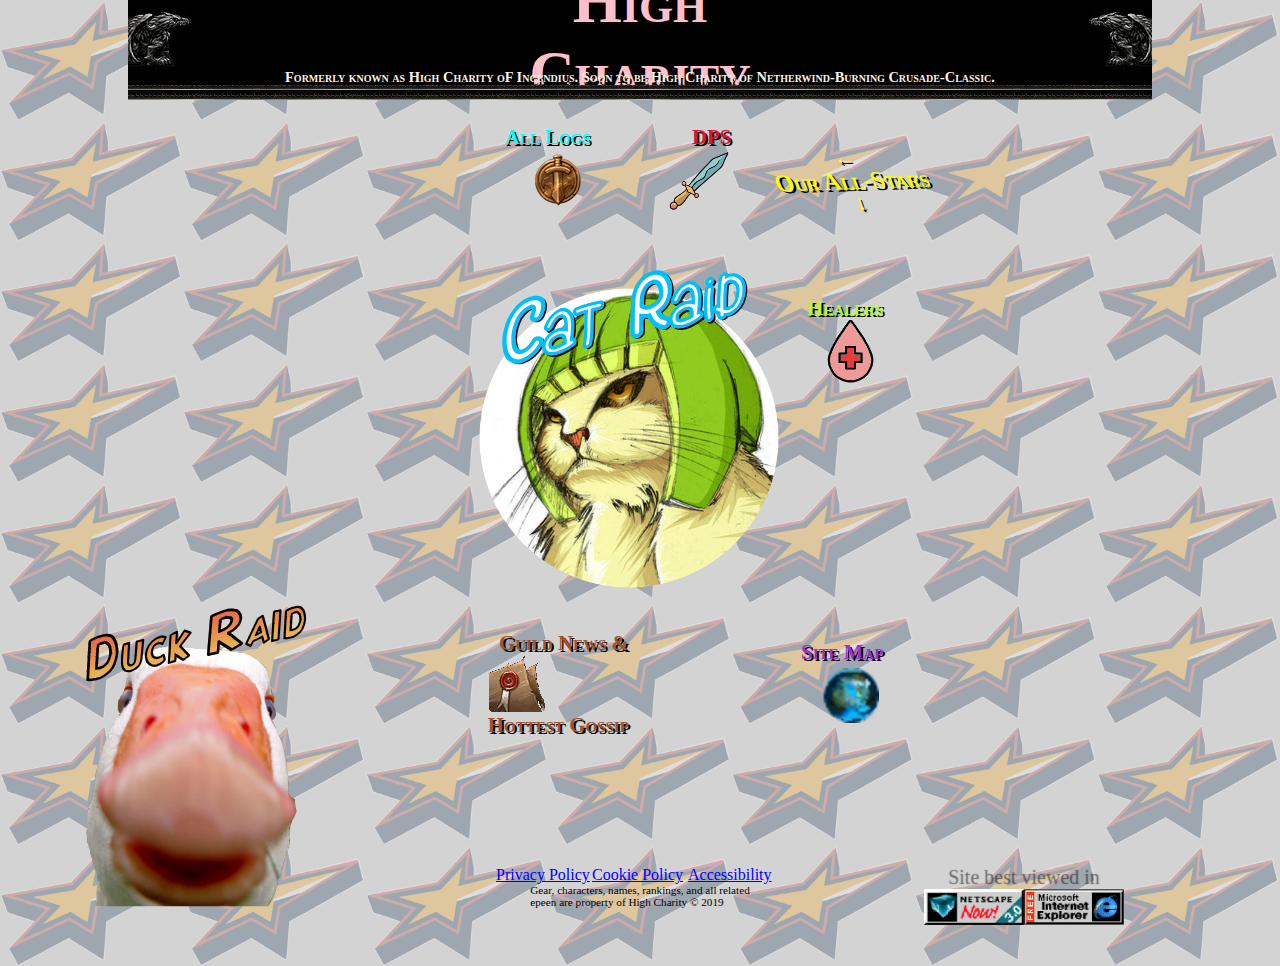
==== index.html @ bf003e0c "Test index.html for default page" ====
<html>

<head>
    <meta http-equiv="Content-Type" content="text/html; charset=UTF-8">
    <title>High Charity</title>
    <link rel="stylesheet" type="text/css" href="./css/en-vogue.css">
    <link rel="icon" href="easterbunny.jpg" sizes="16x16" type="image/png">
</head>

<body bgcolor="#D3D3D3">
    <div id='duckbomb-area'>
        <div id='duck-animation'>
            <div>
                <div>
                    <div>
                        <label></label>
                    </div>
                    <span></span>
                </div>
            </div>
            <div>
                <div>
                    <div>
                        <label></label>
                    </div>
                    <span></span>
                </div>
            </div>
            <div>
                <div>
                    <div>
                        <label></label>
                    </div>
                    <span></span>
                </div>
            </div>
            <div>
                <div>
                    <div>
                        <label></label>
                    </div>
                    <span></span>
                </div>
            </div>
            <div>
                <div>
                    <div>
                        <label></label>
                    </div>
                    <span></span>
                </div>
            </div>
        </div>
        <a id="duckbomb" href="https://classic.warcraftlogs.com/guild/reports-list/541423/" target="_blank" style="">
            <span class="modern-text" style="float:left;">Duck Raid</span>
        </a>
    </div>
    <div class='main'>
        <div id="guild-intro">
            <div id="goldrow" style="
            display: flex;
            grid-column: 1 / 4;
            BACKGROUND-POSITION: center;
            background-image: url(./great-imagery/gold-bg.GIF);
        "></div>
            <div style="
            justify-content: flex-start;
            "><img src="./great-imagery/gryph-left.png" style=""></div>
            <div id="guild-title">High Charity</div>
            <div style="
            justify-content: flex-end;
        "><img src="./great-imagery/gryph-right.png" style="
    "></div>
            <div id="guild-desc">Formerly known as High Charity oF Incendius. Soon to be High Charity of Netherwind-Burning Crusade-Classic.</div>
            <div style=" display: flex; grid-column: 1 / 4; background-position: : bottom; background-image: url(./great-imagery/gold-border.png);  background-repeat-x: repeat;
"></div>
        </div>
        <!--
        <div id="guild-intro">
            <div>Welcome to &lt;High Charity&gt; of Netherwind-Classic</div>
            <div style="font-size:1.1em;font-weight: normal;">Formerly known as &lt;High Charity&gt; of Incendius-Classic. Soon to be known as &lt;High Charity&gt; of Netherwind-Classic-Burning Crusade</div>
        </div>-->
        <div class="wrapper">
            <div class="grid-item" id="logs">
                <div class="homepage-center-link">
                    <a href="https://classic.warcraftlogs.com/guild/reports-list/477367/" target="_blank">
                        <img src="./great-imagery/bronze.png">
                        <span class="modern-text" style="color:aqua;">All Logs</span>
                    </a>
                </div>
            </div>
            <div class="grid-item" id="dps">
                <div class="homepage-center-link">
                    <a href="https://classic.warcraftlogs.com/guild/rankings/477367/latest/#recent=true" target="_blank">
                        <img src="./great-imagery/dps.png">
                        <span class="modern-text" style="color:crimson;">DPS</span>
                    </a>
                </div>
            </div>
            <div class="grid-item" id="all-stars">
                <span class="modern-text" style="color:yellow;transform: skew(201deg,358deg); font-size:1.5em;">
                    <div class="modern-text">&larr;</div>Our All-Stars<div class="modern-text">&darr;</div>
                </span>
            </div>
            <div class="grid-item" id="healers">
                <div class="homepage-center-link">
                    <a href="https://classic.warcraftlogs.com/guild/rankings/477367/latest/#recent=true&playermetric=hps" target="_blank">
                        <img src="./great-imagery/heals2.png">
                        <span class="modern-text" style="color:greenyellow;">Healers</span>
                    </a>
                </div>
            </div>
            <div class="grid-item" id="logo"><img src="./great-imagery/cat_soldier.png" style="width: -webkit-fill-available;max-width: 500px;min-width:300px;">
                <span class="modern-text">Cat Raid</span></div>
            <div class="grid-item" id="guild-news">
                <div class="homepage-center-link">
                    <a href="./news.html">
                        <img src="./great-imagery/news.png">
                        <span class="modern-text" style="color: sienna;left: 100%;">Guild News &</span>
                        <br />
                        <span class="modern-text" style="color: sienna;left: 100%;">Hottest Gossip</span>
                    </a>
                </div>
            </div>
            <div class="grid-item" id="site-map">
                <div class="homepage-center-link">
                    <a href="./sitemap.html">
                        <img src="./great-imagery/map.png">
                        <span class="modern-text" style="color:darkorchid;">Site Map</span>
                    </a>
                </div>
            </div>
        </div>
        <br>
        <br>
        <br>
        <br>
        <br>
        <div id="footer">
            <div class="footer-left"></div>
            <div class="footer-mid" id="useful-links">
                <div class="footer-link">
                    <span>Privacy Policy</span>
                    <audio controls>
                        <source src="./come-on.mp3" type="audio/mp3"></audio>
                </div>
                <div class="footer-link" style="position:relative;">
                    <span>Cookie Policy</span>
                    <audio controls>
                        <source src="./come-on.mp3" type="audio/mp3"></audio>
                </div>
                <div class="footer-link" style="position:relative;">
                    <span>Accessibility</span>
                    <audio controls>
                        <source src="./come-on.mp3" type="audio/mp3"></audio>
                </div>
                <br />
                <span style="font-size:.7em;">Gear, characters, names, rankings, and all related<br>epeen are property of High Charity © 2019</span>
            </div>
            <div class="footer-right" id="browser-container">
                <span class="hazy-text">Site best viewed in</span>
                <img src="./great-imagery/netscape-now.png">
                <img src="./great-imagery/ie.png">
            </div>
        </div>
    </div>
</body>

</html>
---- css/en-vogue.css ----
body{
	margin-top: 15vh;
	margin:auto;
	max-width: 90vw;
}

.footer-link {
  flex-basis: 25%;
    position: relative;
}
.footer-link span{
    text-decoration: underline;
    color: blue;
}
.footer-link audio{
    width: 150px;
    position: absolute;
    opacity: 0; 
    /* z-index: -1; */
    left: 0;
    height: 15px;
}

#goldrow{
  display: flex;
  grid-column: 1 / 4;
  background-position: center;
  background-image: url(../great-imagery/gold-bg.GIF);
}

#guild-intro{
  width: 80vw;
  background: black;
  margin: 0 5vw 0 5vw;
}
#guild-intro div {
    background-image: url(../great-imagery/topbg-left.GIF);
    background-position: bottom;
}
#guild-intro > *{
    font-family: cursive;
    font-variant: petite-caps;
    font-size: 1.25rem;
    text-shadow: 2px 3px black;
    font-weight: bold;
    color: linen;
    text-align: center;
}
#guild-title{
  padding-bottom: 5px;
  color: pink;
  font-family: fantasy;
  /*font-family: 'meowcat';*/
  font-size: calc(.75em + 4vw);
}
#guild-desc{
  background-image: none!important; 
  display: flex; 
  padding-top: 10px;
  font-size: calc(.5rem + .5vw);
  grid-column: 1 / 4;
  overflow: visible;
  z-index: 5;
}
#footer, #guild-intro{
  display: grid;
  grid-template-columns: 1fr 1fr 1fr;
  grid-template-rows: 20px 40px 25px 15px;
  gap: 0px 0px;
  grid-template-areas:
      ". . ."
      ". . ."
      ". . ."
      ". . .";
}
#footer > div {
  flex-flow: row wrap;
}

#footer > div,
#guild-intro > div{
    display: flex;
    align-items: center;
    justify-content: center;
}
audio::-webkit-media-controls-play-button {
    transform: scale(15);
}
audio::-webkit-media-controls-volume-slider,
audio::-webkit-media-controls-mute-button,
audio::-webkit-media-controls-current-time-display,
audio::-webkit-media-controls-timeline{
  display: none;
}

#browser-container span{
  flex-basis: 90%;
    display: flex;
    font-size: 1.25rem;
    color: transparent;
    text-shadow: 0 0 1px rgb(0 0 0 / 50%);
    justify-content: center;
}
#browser-container img{
  max-width: 100px;
  object-fit: contain;
}
#duckbomb-area {
	 width: 20vw;
    position: fixed;
    z-index: 1;
    bottom: 0;
    margin-top: 50vh;
}

.modern-text{
    font-family: cursive;
    white-space: pre;
    font-variant: petite-caps;
    font-size: calc(0.5rem + 1vw);
    text-shadow: 2px 2px black;
    font-weight: bold;
    text-align: center;
}	
.homepage-center-link{
	position: relative;
	align-self: center;
}
.homepage-center-link a{
  text-decoration: none;
}
@font-face{
  font-family: duckTales;
  src: url(../important-fonts/ducktales.ttf);
}
@font-face{
  font-family: pussyCat;
  src: url(../important-fonts/pussycat.ttf);
}
@font-face{
  font-family: meowcat;
  src: url(../important-fonts/meowcat.ttf);
}
.homepage-center-link span:nth-of-type(1){
  position: absolute;
    transform: translate(-100%, -100%);
}/*
.homepage-center-link span:nth-of-type(2){
    position: absolute;
    transform: translate(50%, -50%);
}*/

.wrapper {
  display: grid;
	grid-template-columns: 1fr 1fr 1fr 1fr;
    grid-template-rows: 1fr 1fr 1fr 1fr;
  align-items: center;
  justify-items: center;
  gap: 10px;
 grid-template-areas:
    ". logs dps all-stars"
    ". logo logo healers"
    ". logo logo ."
    "guild-news guild-news guild-news site-map";
   margin: auto;
    width: 45vw;
    margin-leftmax(MINIMUM, min(PREFERRED, MAXIMUM))
}
#logs { grid-area: logs }
#dps { grid-area: dps; }
#all-stars { grid-area: all-stars; line-height: 1;}
#healers { grid-area: healers; }
#site-map { grid-area: site-map; }
#guild-news { grid-area: guild-news;}
#logo { 
  grid-area: logo; 
}

.grid-item{
    display: flex;
    inline-size: -webkit-fill-available;
    justify-content: center;
}
#duckbomb{
  min-width: 200px;
  max-width: 370px;
    height: 30vh;
    margin-bottom: -8px;
    background-position: bottom;
    background-size: contain;
    background-repeat: no-repeat;
    background-image: url(../great-imagery/duckbomb-cropped.png);
    display: block;
    animation-duration: 3s;
    animation-name: slidein;
    animation-iteration-count: 1;
    animation-direction: normal;
}
#logo span{
  color: white;
  font-family: meowcat;
  transform: skew(356deg,348deg)translate(-10vw, -40%);
  font-size: calc(1em + 7vw);
  -webkit-text-stroke-width: 1px;
  -webkit-text-stroke-color: deepskyblue;
  width: 0%;
  position: absolute;
}

#duckbomb span{
  float: right;
    font-family: ducktales;
    transform: skew(356deg,348deg)translate(10%, -40%);
    font-size: calc(1em + 3vw);
    background: -webkit-linear-gradient(#E95842, #E9D359);
    -webkit-background-clip: text;
    -webkit-text-fill-color: transparent;
    -webkit-text-stroke-width: 1px;
    -webkit-text-stroke-color: black;
    text-shadow: none!important;
    animation: titleappearance 8s 1 normal;
}
body {
    background-image: url(../great-imagery/all-star-smaller-transparent.png);
    background-size: 175px;
    background-repeat: round;
}
@-webkit-keyframes slidein {
  0% {
    margin-bottom: -60vh;
  }

  100% {
    margin-bottom: -8px;
  }
}
@keyframes slidein {
  0% {
    margin-bottom: -60vh;
  }

  100% {
    margin-bottom: -8px;
  }
}
@-webkit-keyframes titleappearance {
  0% {
    visibility: hidden;
    height: 0vh;
  }
  99%{
    visibility: hidden;
  }
  100% {
   visibility: visible;
    height: auto;
  }
}
@keyframes titleappearance {
  0% {
    visibility: hidden;
    height: 0vh;
  }
  99%{
    visibility: hidden;
  }
  100% {
   visibility: visible;
    height: auto;
  }
}

#duck-animation > div:nth-child(-n+2) > div > div> label {
  animation-delay: 4s;
  opacity: 0;
}
#duck-animation > div:nth-child(3) > div > div> label {
    -webkit-animation: duckWingBlack 200ms infinite step-end alternate;
  animation: duckWingBlack 200ms infinite step-end alternate;
  animation-delay: 2.5s;
  opacity: 0;
}
#duck-animation > div > div > div > label{
  background: url("../great-imagery/duck-sprites.png") no-repeat;
  height: 76px;
  display: block;
  width: 70px;
  position: relative;
  background-position: -161px -395px;
  -webkit-animation: duckWing 200ms infinite step-end alternate;
  animation: duckWing 200ms infinite step-end alternate;
}
#duck-animation > div> div > span{
  background: url("../great-imagery/duck-sprites.png") no-repeat;
  height: 76px;
  display: block;
  width: 70px;
  opacity: 0;
  margin-left:0vw;
  position: relative;
  background-position: -161px -395px;
}
#duck-animation > div:nth-child(3) > div > span{
  -webkit-animation: duckHover 200ms infinite step-end 8s alternate;
  animation: duckHover 200ms infinite step-end 8s alternate;
}
#duck-animation > div:nth-child(-n+2) > div > span{
  -webkit-animation: duckHoverLeft 250ms infinite step-end 8s alternate;
  animation: duckHoverLeft 250ms infinite step-end 8s alternate;
}
#duck-animation > div:nth-child(n+4) > div > span{

  -webkit-animation: duckHoverRight 250ms infinite step-end 8s alternate;
  animation: duckHoverRight 250ms infinite step-end 8s alternate;
}

@-webkit-keyframes duckWing {
  0% {
    opacity: 100;
    background-position: -150px -395px;
  }
  33% {
    background-position: -75px -395px;
  }
  66% {
    background-position: 0px -395px;
  }
  100% {
    opacity: 100;
    background-position: 0px -395px;
  }
}
@keyframes duckWing {
  0% {
    opacity: 100;
    background-position: -150px -395px;
  }
  33% {
    background-position: -75px -395px;
  }
  66% {
    background-position: 0px -395px;
  }
  100% {
    opacity: 100;
    background-position: 0px -395px;
  }
}
@-webkit-keyframes duckWingBlack {
  0% {
        opacity: 100;
    background-position: -418px -314px;
  }
  33% {
    background-position: -338px -314px;
  }
  66% {
    background-position: -257px -314px;
  }
  100% {
        opacity: 100;
    background-position: -257px -314px;
  }
}
@keyframes duckWingBlack {
  0% {
        opacity: 100;
    background-position: -418px -314px;
  }
  33% {
    background-position: -338px -314px;
  }
  66% {
    background-position: -257px -314px;
  }
  100% {
        opacity: 100;
    background-position: -257px -314px;
  }
}


#duck-animation > div:nth-child(1) > div > div {
	position: absolute;
	-webkit-animation: duck1Travel 4s ease-out 4s forwards;
	animation: duck1Travel 4s ease-out 4s forwards;
}
@-webkit-keyframes duck1Travel {
  from {
    left: 35vw;
    top: 15vh;
  }
  to {
    left: 0;
    top: 0;
  }
   99%{
  	opacity: 100;
  }
  100%{
    opacity: 0;
    display: none;
  }
}
@keyframes duck1Travel {
  from {
    left: 35vw;
    top: 15vh;
  }
  to {
    left: 0;
    top: 0;
  }
   99%{
    opacity: 100;
  }
  100%{
    opacity: 0;
    display: none;
  }
}
#duck-animation > div:nth-child(2) > div > div {
  position: absolute;
  -webkit-animation: duck2Travel 4s ease-in 4s forwards;
  animation: duck2Travel 4s   ease-in 4s forwards;
}
@-webkit-keyframes duck2Travel {
  from {
    left: 50vw;
    top: 5vh;
  }
  to {
    left: 70;
    top: 0;
  }
  99%{
    opacity: 100;
  }
  100%{
    opacity: 0;
    display: none;
  }
}
@keyframes duck2Travel {
  from {
    left: 50vw;
    top: 5vh;
  }
  to {
    left: 70;
    top: 0;
  }
   99%{
    opacity: 100;
  }
  100%{
    opacity: 0;
    display: none;
  }
}
#duck-animation > div:nth-child(3) > div > div {
  position: absolute;
  -webkit-animation: duck3Travel 5.5s linear 2.5s forwards;
  animation: duck3Travel 5.5s linear 2.5s forwards;
}
@-webkit-keyframes duck3Travel {
  from {
    left: 100vw;
    top: 0;
  }
  to {
    left: 140px;
    top: 0;
  }
   99%{
    opacity: 100;
  }
  100%{
    opacity: 0;
    display: none;
  }
}
@keyframes duck3Travel {
  from {
    left: 100vw;
    top: 0;
  }
  to {
    left: 140px;
    top: 0;
  }
   99%{
    opacity: 100;
  }
  100%{
    opacity: 0;
    display: none;
  }
}
#duck-animation > div:nth-child(4) > div > div {
  position: absolute;
  -webkit-animation: duck4Travel 6.5s ease 1.5s forwards;
  animation: duck4Travel 6.5s   ease 1.5s forwards;
}
@-webkit-keyframes duck4Travel {
  from {
    left: 75vw;
    top: 5vh;
  }
  to {
    left: 210px;
    top: 0;
  }
   99%{
    opacity: 100;
  }
  100%{
    opacity: 0;
    display: none;
  }
}
@keyframes duck4Travel {
  from {
    left: 125vw;
    top: 5vh;
  }
  to {
    left: 210px;
    top: 0;
  }
   99%{
    opacity: 100;
  }
  100%{
    opacity: 0;
    display: none;
  }
}

#duck-animation > div:nth-child(5) > div > div {
  position: absolute;
  -webkit-animation: duck5Travel 7s ease-out 1s forwards;
  animation: duck5Travel 7s   ease-out 1s forwards;
}
@-webkit-keyframes duck5Travel {
  from {
    left: 90vw;
    bottom: -25vh;
  }
  to {
    left: 280px;
    top: 0;
  }
   99%{
    opacity: 100;
  }
  100%{
    opacity: 0;
    display: none;
  }
}
@keyframes duck5Travel {
  from {
    left: 90vw;
    bottom: -25vh;
  }
  to {
    left: 280px;
    top: 0;
  }
   99%{
    opacity: 100;
  }
  100%{
    opacity: 0;
    display: none;
  }
}

#duck-animation > div{
  -webkit-animation: endTravel 1ms steps(1) 2s forwards;
          animation: endTravel 1ms steps(1) 2s forwards;
}
@-webkit-keyframes endTravel {
  from {
    left: 0px;
  }
  to {
    left: 5000px;
  }
}
@keyframes endTravel {
  from {
    left: 0px;
  }
  to {
    left: 5000px;
  }
}

#duck-animation {
    min-height: 228px;
}
#duck-animation > div {
  z-index: -1;
  position: absolute;
  width: 20vw;
  height: 550px;
  left: 5000px;
  overflow: visible;
}
#duck-animation > div > div {
  position: relative;
  width: 100%;
  height: 100%;
}
#duck-animation > div > div > label {
  top: 0;
  left: 0;
  height: 550px;
  width: 20vw;
}

@-webkit-keyframes duckHoverLeft {
  0% {
        opacity: 100;
    background-position: -160px -395px;
  }
  25% {
    background-position: -80px -395px;
  }
  50% {
    background-position: -80px -480px;
  }
  75% {
    background-position: 0px -480px;
  }
  100% {
        opacity: 100;
    background-position: 0px -480px;
  }
}
@keyframes duckHoverLeft {
  0% {
        opacity: 100;
    background-position: -160px -395px;
  }
  25% {
    background-position: -80px -395px;
  }
  50% {
    background-position: -80px -480px;
  }
  75% {
    background-position: 0px -480px;
  }
  100% {
        opacity: 100;
    background-position: 0px -480px;
  }
}
@-webkit-keyframes duckHover {
  0% {
    opacity: 100;
    background-position: -258px -480px;
  }
  33% {
    background-position: -339px -480px;
  }
  66% {
    background-position: -420px -480px;
  }
  100% {
        opacity: 100;
    background-position: -420px -480px;
  }
}
@keyframes duckHover {
  0% {
    opacity: 100;
    background-position: -258px -480px;
  }
  33% {
    background-position: -339px -480px;
  }
  66% {
    background-position: -420px -480px;
  }
  100% {
        opacity: 100;
    background-position: -420px -480px;
  }
}
@-webkit-keyframes duckHoverRight {
  0% {
        opacity: 100;
    background-position: -160px -80px;
  }
  25% {
    background-position: -80px -80px;
  }
  50% {
    background-position: -80px -480px;
  }
  75% {
    background-position: 0px -480px;
  }
  100% {
        opacity: 100;
    background-position: 0px -480px;
  }
}
@keyframes duckHoverRight {
  0% {
        opacity: 100;
    background-position: -160px -80px;
  }
  25% {
    background-position: -80px -80px;
  }
  50% {
    background-position: -80px -480px;
  }
  75% {
    background-position: 0px -480px;
  }
  100% {
        opacity: 100;
    background-position: 0px -480px;
  }
}


#duck-animation > div:nth-child(2) > div > span {
  margin-left:70px;
  margin-top:76px;
}
#duck-animation > div:nth-child(3) > div > span {
  margin-left:140px;
 margin-top:152px;
}
#duck-animation > div:nth-child(4) > div > span {
  margin-left:210px;
  margin-top:76px;
}
#duck-animation > div:nth-child(5) > div > span {
  margin-left: 280px;
  margin-top: 0px;
}
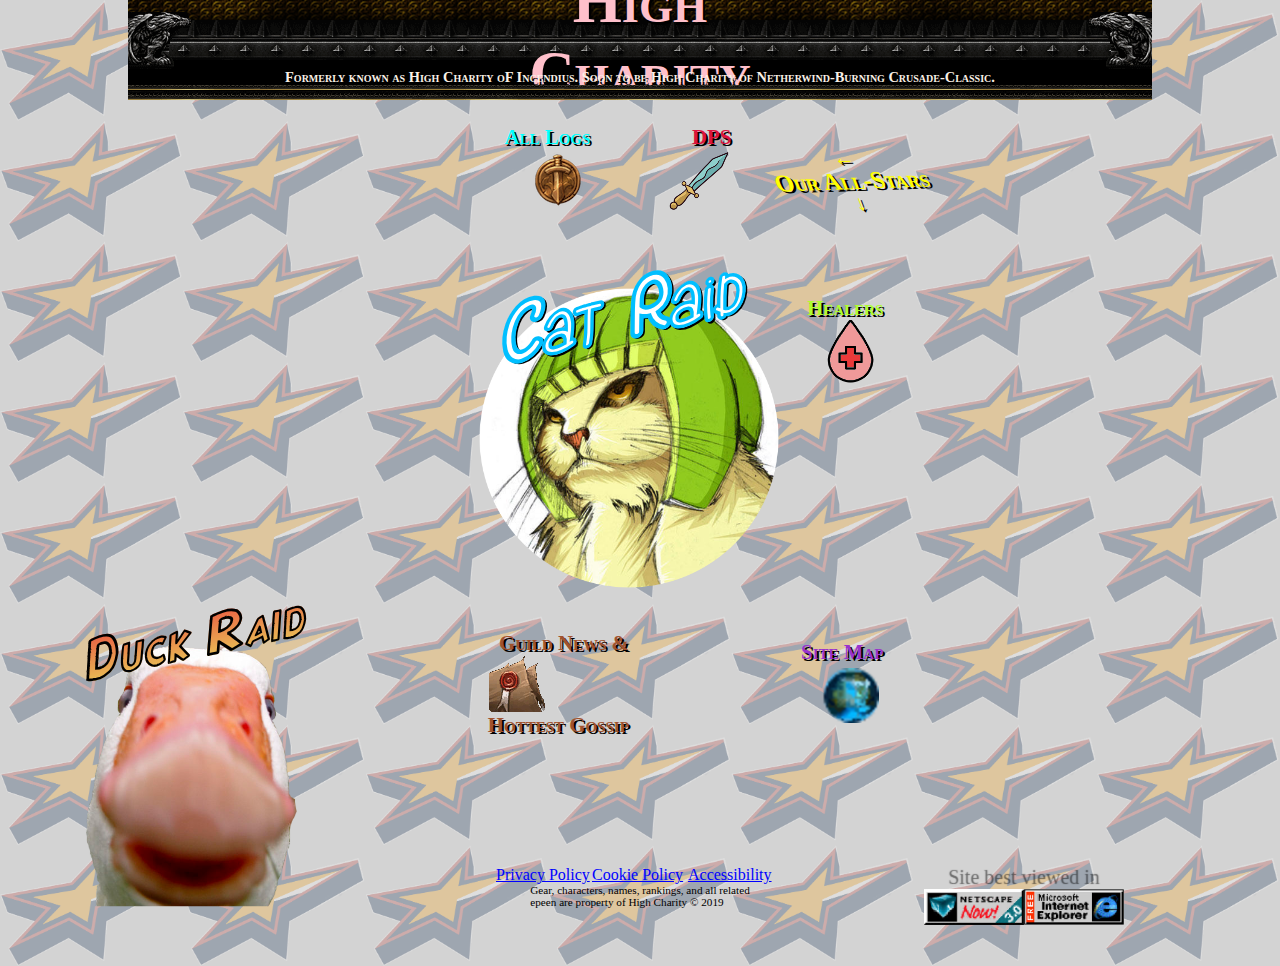
==== commit 3b2e8b17: "Removing extra shit" ====
--- a/index.html
+++ b/index.html
@@ -61,7 +61,7 @@
             display: flex;
             grid-column: 1 / 4;
             BACKGROUND-POSITION: center;
-            background-image: url(./great-imagery/gold-bg.GIF);
+            background-image: url(./great-imagery/gold-bg.gif);
         "></div>
             <div style="
             justify-content: flex-start;
--- a/css/en-vogue.css
+++ b/css/en-vogue.css
@@ -25,7 +25,7 @@
   display: flex;
   grid-column: 1 / 4;
   background-position: center;
-  background-image: url(../great-imagery/gold-bg.GIF);
+  background-image: url(../great-imagery/gold-bg.gif);
 }
 
 #guild-intro{
@@ -34,7 +34,7 @@
   margin: 0 5vw 0 5vw;
 }
 #guild-intro div {
-    background-image: url(../great-imagery/topbg-left.GIF);
+    background-image: url(../great-imagery/topbg-left.gif);
     background-position: bottom;
 }
 #guild-intro > *{
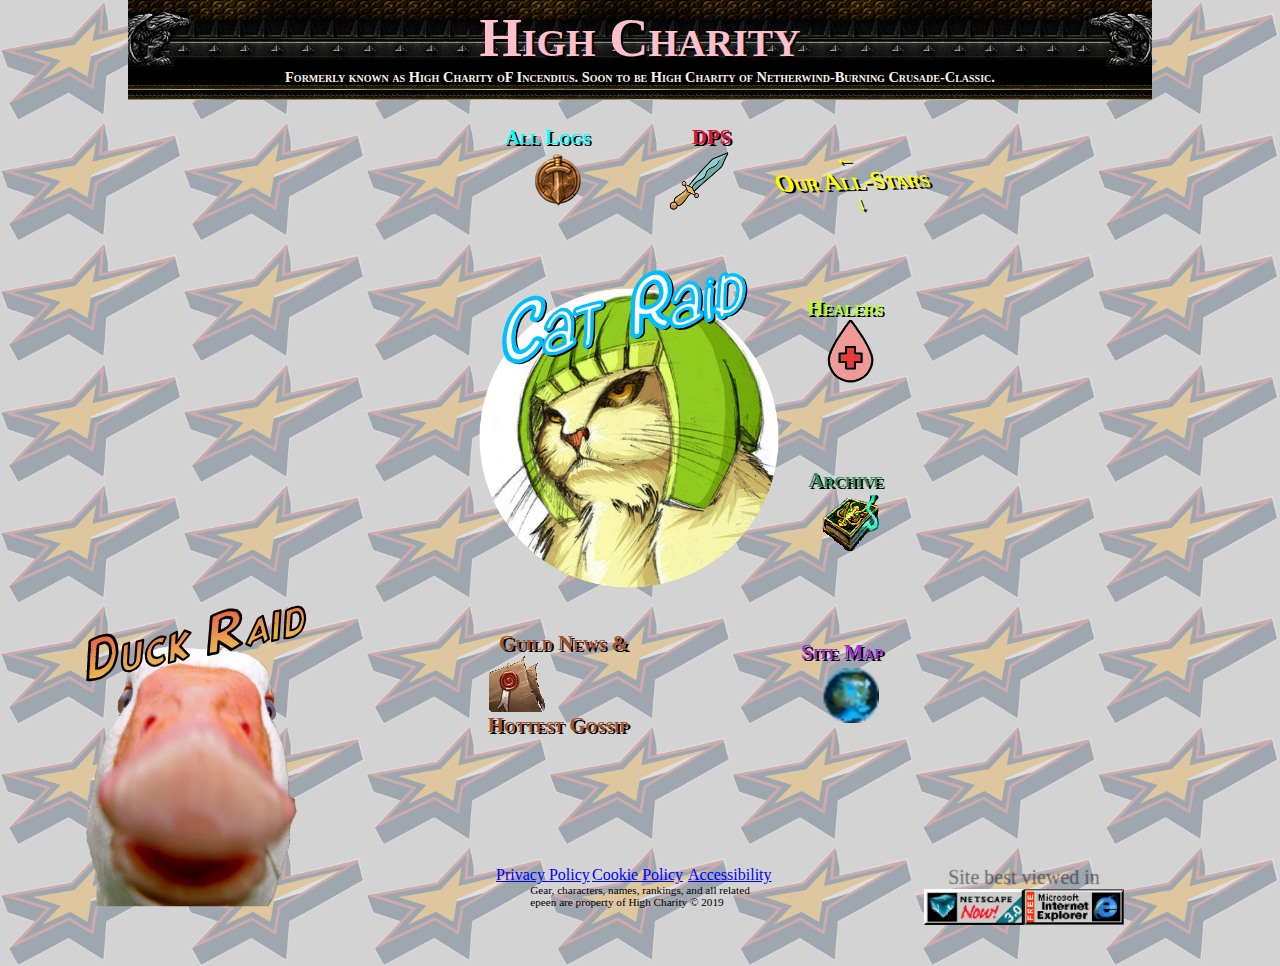
==== commit 1b427740: "Lots of changes + archive" ====
--- a/index.html
+++ b/index.html
@@ -111,7 +111,16 @@
                 </div>
             </div>
             <div class="grid-item" id="logo"><img src="./great-imagery/cat_soldier.png" style="width: -webkit-fill-available;max-width: 500px;min-width:300px;">
-                <span class="modern-text">Cat Raid</span></div>
+                <span class="modern-text">Cat Raid</span>
+            </div>
+            <div class="grid-item" id="archive">
+                <div class="homepage-center-link">
+                    <a href="./archive.html">
+                        <img src="./great-imagery/archive.png">
+                        <span class="modern-text" style="color:seagreen;">Archive</span>
+                    </a>
+                </div>
+            </div>
             <div class="grid-item" id="guild-news">
                 <div class="homepage-center-link">
                     <a href="./news.html">
--- a/css/en-vogue.css
+++ b/css/en-vogue.css
@@ -11,6 +11,9 @@
 .footer-link span{
     text-decoration: underline;
     color: blue;
+    width: 100%;
+    display: inline-block;
+    cursor: pointer;
 }
 .footer-link audio{
     width: 150px;
@@ -51,7 +54,7 @@
   color: pink;
   font-family: fantasy;
   /*font-family: 'meowcat';*/
-  font-size: calc(.75em + 4vw);
+  font-size: calc(1rem + 3vw);
 }
 #guild-desc{
   background-image: none!important; 
@@ -83,14 +86,19 @@
     align-items: center;
     justify-content: center;
 }
-audio::-webkit-media-controls-play-button {
-    transform: scale(15);
+audio::-webkit-media-controls-play-button,
+audio::-webkit-media-controls-panel,
+audio::-webkit-media-controls-button-hover-background{
+    display: block!important;
+    width: 100%;
 }
 audio::-webkit-media-controls-volume-slider,
 audio::-webkit-media-controls-mute-button,
 audio::-webkit-media-controls-current-time-display,
-audio::-webkit-media-controls-timeline{
-  display: none;
+audio::-webkit-media-controls-timeline,
+audio::-webkit-media-controls-overflow-button,
+audio::-webkit-media-controls-overflow-menu-list{
+  display: none!important;
 }
 
 #browser-container span{
@@ -160,7 +168,7 @@
  grid-template-areas:
     ". logs dps all-stars"
     ". logo logo healers"
-    ". logo logo ."
+    ". logo logo archive"
     "guild-news guild-news guild-news site-map";
    margin: auto;
     width: 45vw;
@@ -174,6 +182,9 @@
 #guild-news { grid-area: guild-news;}
 #logo { 
   grid-area: logo; 
+}
+#archive { 
+  grid-area: archive; 
 }
 
 .grid-item{
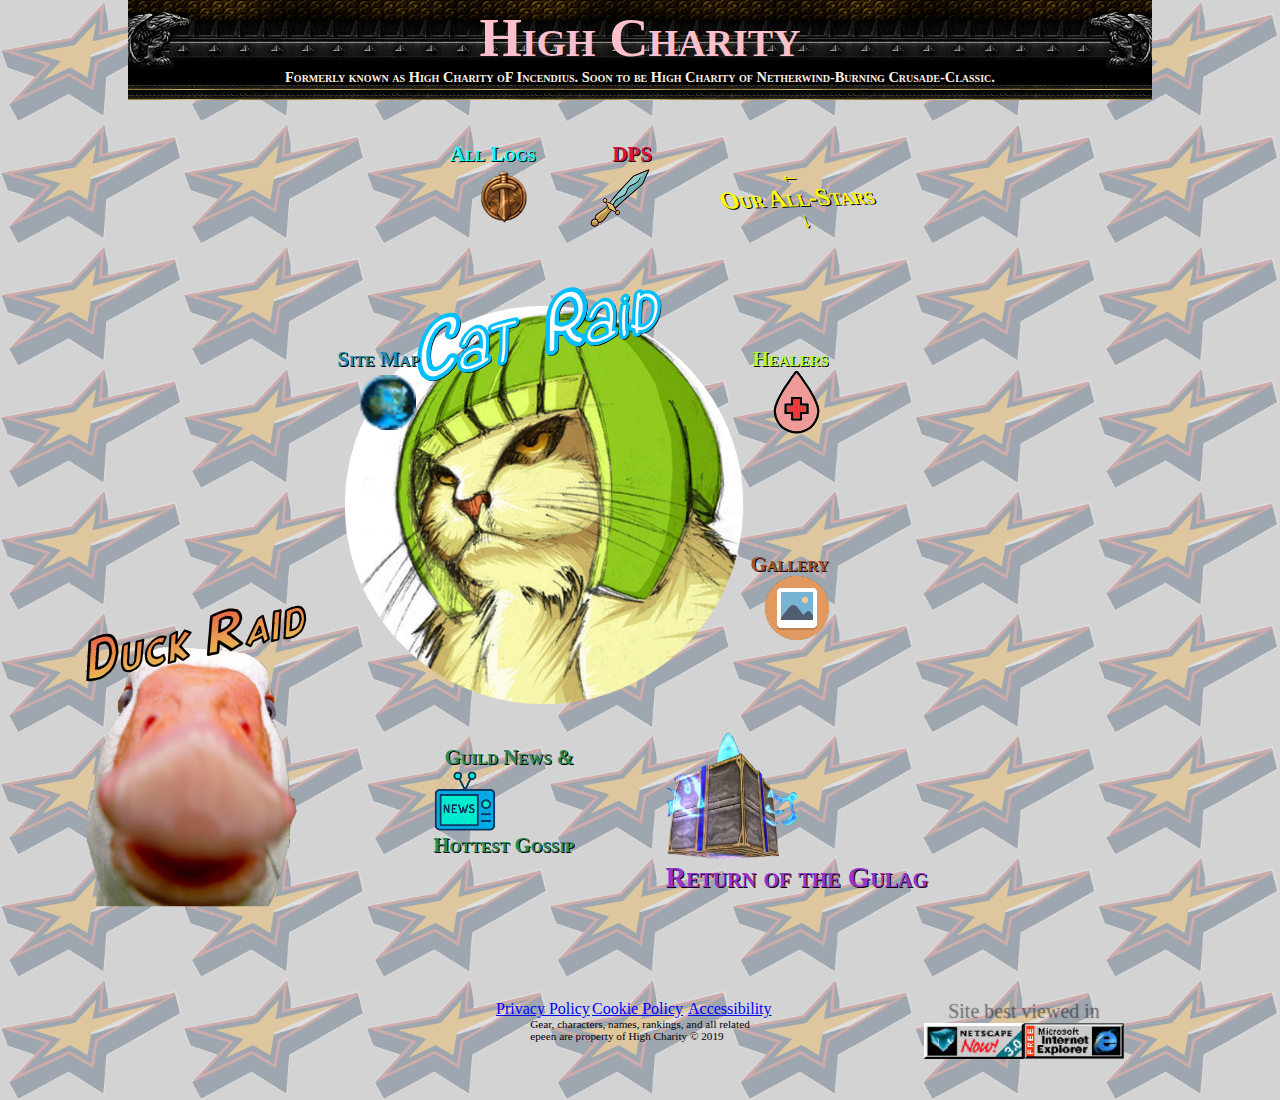
==== commit ddd1fca2: "Final for now" ====
--- a/index.html
+++ b/index.html
@@ -110,14 +110,14 @@
                     </a>
                 </div>
             </div>
-            <div class="grid-item" id="logo"><img src="./great-imagery/cat_soldier.png" style="width: -webkit-fill-available;max-width: 500px;min-width:300px;">
+            <div class="grid-item" id="logo"><img src="./great-imagery/cat_soldier.png" style="width: -webkit-fill-available;max-width: 500px;min-width:400px;">
                 <span class="modern-text">Cat Raid</span>
             </div>
             <div class="grid-item" id="archive">
                 <div class="homepage-center-link">
                     <a href="./archive.html">
-                        <img src="./great-imagery/archive.png">
-                        <span class="modern-text" style="color:seagreen;">Archive</span>
+                        <img src="./great-imagery/img.png">
+                        <span class="modern-text" style="color:sienna;">Gallery</span>
                     </a>
                 </div>
             </div>
@@ -125,9 +125,9 @@
                 <div class="homepage-center-link">
                     <a href="./news.html">
                         <img src="./great-imagery/news.png">
-                        <span class="modern-text" style="color: sienna;left: 100%;">Guild News &</span>
+                        <span class="modern-text" style="color: seagreen;left: 100%;">Guild News &</span>
                         <br />
-                        <span class="modern-text" style="color: sienna;left: 100%;">Hottest Gossip</span>
+                        <span class="modern-text" style="color: seagreen;left: 100%;">Hottest Gossip</span>
                     </a>
                 </div>
             </div>
@@ -135,8 +135,19 @@
                 <div class="homepage-center-link">
                     <a href="./sitemap.html">
                         <img src="./great-imagery/map.png">
-                        <span class="modern-text" style="color:darkorchid;">Site Map</span>
+                        <span class="modern-text" style="color:#278eb1;">Site Map</span>
                     </a>
+                </div>
+            </div>
+            <div class="grid-item" id="gulag">
+                <div class="homepage-center-link" id="gulag-gag">
+                    <img src="./great-imagery/prison.png">
+                    <div style="position: relative;width: 100%;">
+                        <span class="modern-text" style="color:darkorchid;">Return of the Gulag</span>
+                        <audio controls>
+                            <source src="./come-on.mp3" type="audio/mp3">
+                        </audio>
+                    </div>
                 </div>
             </div>
         </div>
--- a/css/en-vogue.css
+++ b/css/en-vogue.css
@@ -15,13 +15,14 @@
     display: inline-block;
     cursor: pointer;
 }
-.footer-link audio{
-    width: 150px;
+.footer-link audio,
+#gulag audio{
+    width: 100%;
     position: absolute;
     opacity: 0; 
     /* z-index: -1; */
     left: 0;
-    height: 15px;
+    height: 100%;
 }
 
 #goldrow{
@@ -44,7 +45,6 @@
     font-family: cursive;
     font-variant: petite-caps;
     font-size: 1.25rem;
-    text-shadow: 2px 3px black;
     font-weight: bold;
     color: linen;
     text-align: center;
@@ -126,7 +126,7 @@
     white-space: pre;
     font-variant: petite-caps;
     font-size: calc(0.5rem + 1vw);
-    text-shadow: 2px 2px black;
+    text-shadow: 1px 1px black;
     font-weight: bold;
     text-align: center;
 }	
@@ -148,6 +148,10 @@
 @font-face{
   font-family: meowcat;
   src: url(../important-fonts/meowcat.ttf);
+}
+@font-face{
+  font-family: kara;
+  src: url(../important-fonts/kara.ttf);
 }
 .homepage-center-link span:nth-of-type(1){
   position: absolute;
@@ -167,9 +171,9 @@
   gap: 10px;
  grid-template-areas:
     ". logs dps all-stars"
-    ". logo logo healers"
+    "site-map logo logo healers"
     ". logo logo archive"
-    "guild-news guild-news guild-news site-map";
+    ". guild-news . gulag";
    margin: auto;
     width: 45vw;
     margin-leftmax(MINIMUM, min(PREFERRED, MAXIMUM))
@@ -186,7 +190,9 @@
 #archive { 
   grid-area: archive; 
 }
-
+#gulag{
+  grid-area: gulag;
+}
 .grid-item{
     display: flex;
     inline-size: -webkit-fill-available;
@@ -217,7 +223,17 @@
   width: 0%;
   position: absolute;
 }
-
+#gulag img{
+  min-width: 25%;
+  max-width: 50%;
+}
+#gulag div span{
+  font-family: 'kara';
+  font-size: calc(1em + 1vw);
+  transform: translate(10%, 25%);
+  position: relative;
+    width: 100%;
+}
 #duckbomb span{
   float: right;
     font-family: ducktales;
@@ -757,4 +773,25 @@
 #duck-animation > div:nth-child(5) > div > span {
   margin-left: 280px;
   margin-top: 0px;
+}
+
+@-webkit-keyframes blurShitLoad {
+  0% {
+    filter: blur(15px);
+  }
+  100% {
+    filter: blur(0px);
+  }
+}
+@keyframes blurShitLoad {
+  0% {
+    filter: blur(15px);
+  }
+  100% {
+    filter: blur(0px);
+  }
+}
+div.chat-3bRxxu img{
+  -webkit-animation: blurShitLoad 8s;
+    animation: blurShitLoad 8s;
 }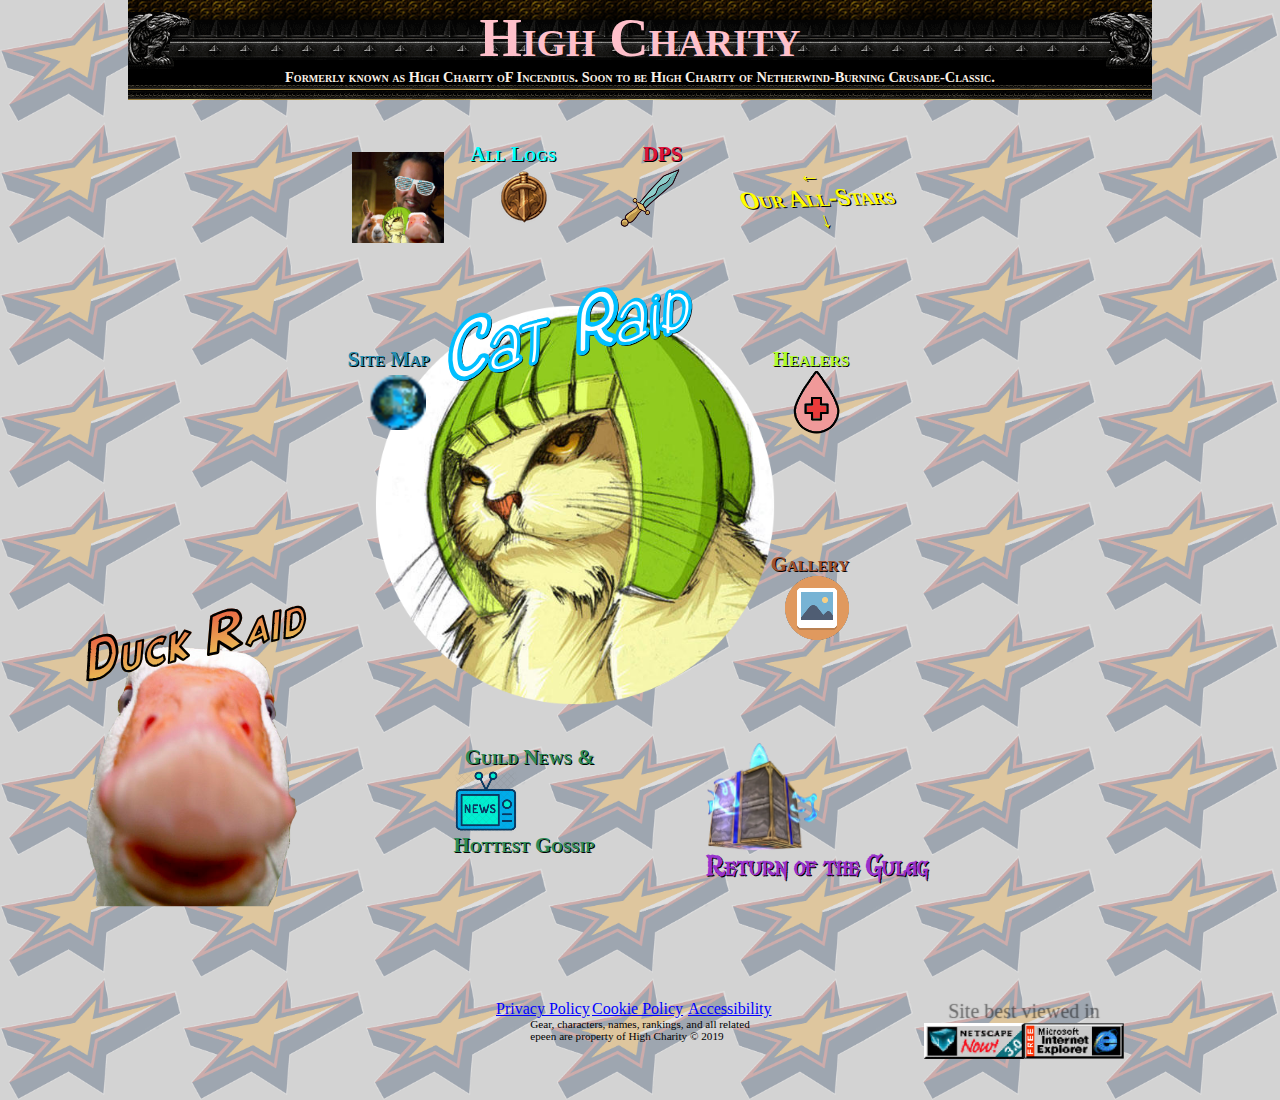
==== commit 47e67327: "magespages" ====
--- a/index.html
+++ b/index.html
@@ -86,6 +86,16 @@
                     <a href="https://classic.warcraftlogs.com/guild/reports-list/477367/" target="_blank">
                         <img src="./great-imagery/bronze.png">
                         <span class="modern-text" style="color:aqua;">All Logs</span>
+                    </a>
+                </div>
+            </div>
+            <div class="grid-item" id="mages">
+                <div class="homepage-center-link">
+                    <a href="./mages.html">
+                        <img src="./great-imagery/leet_charity.png" style="
+    width: 100%;
+">
+                        
                     </a>
                 </div>
             </div>
--- a/css/en-vogue.css
+++ b/css/en-vogue.css
@@ -139,19 +139,19 @@
 }
 @font-face{
   font-family: duckTales;
-  src: url(../important-fonts/ducktales.ttf);
+  src: url('../important-fonts/ducktales.ttf');
 }
 @font-face{
   font-family: pussyCat;
-  src: url(../important-fonts/pussycat.ttf);
+  src: url('../important-fonts/pussycat.ttf');
 }
 @font-face{
   font-family: meowcat;
-  src: url(../important-fonts/meowcat.ttf);
+  src: url('../important-fonts/meowcat.ttf');
 }
 @font-face{
   font-family: kara;
-  src: url(../important-fonts/kara.ttf);
+  src: url('../important-fonts/kara.ttf');
 }
 .homepage-center-link span:nth-of-type(1){
   position: absolute;
@@ -170,7 +170,7 @@
   justify-items: center;
   gap: 10px;
  grid-template-areas:
-    ". logs dps all-stars"
+    "mages logs dps all-stars"
     "site-map logo logo healers"
     ". logo logo archive"
     ". guild-news . gulag";
@@ -189,6 +189,9 @@
 }
 #archive { 
   grid-area: archive; 
+}
+#mages{
+  grid-area: mages;
 }
 #gulag{
   grid-area: gulag;
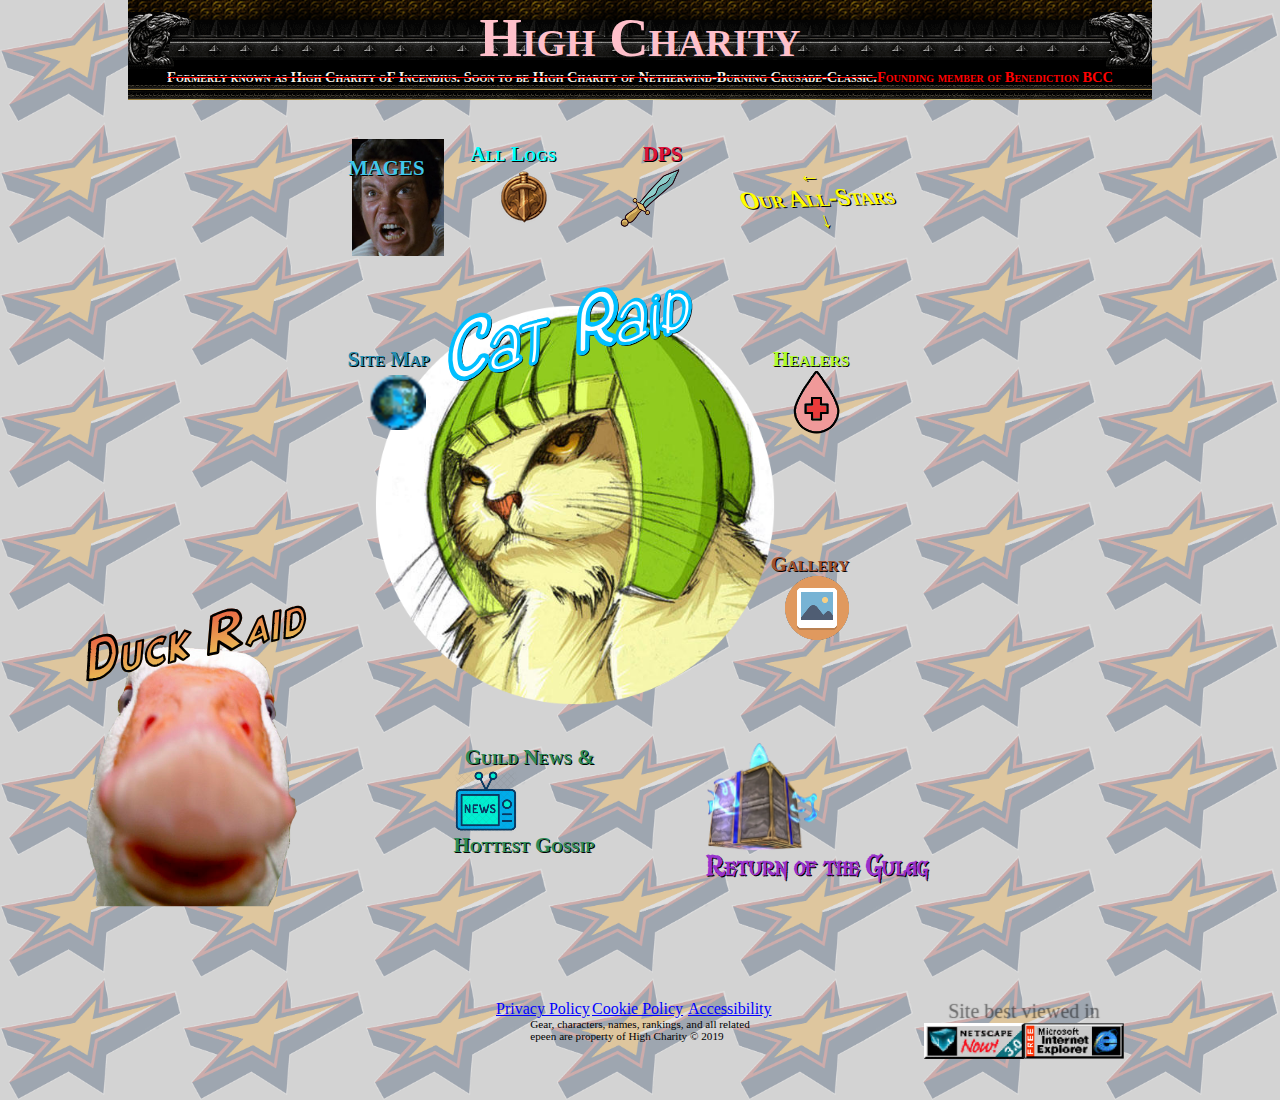
==== commit a4d85449: "important guild updates" ====
--- a/index.html
+++ b/index.html
@@ -71,7 +71,8 @@
             justify-content: flex-end;
         "><img src="./great-imagery/gryph-right.png" style="
     "></div>
-            <div id="guild-desc">Formerly known as High Charity oF Incendius. Soon to be High Charity of Netherwind-Burning Crusade-Classic.</div>
+            <div id="guild-desc"><span style='color:red;text-decoration:line-through'>
+                <span style='color:linen'>Formerly known as High Charity oF Incendius. Soon to be High Charity of Netherwind-Burning Crusade-Classic.</span></span><span style="color:red;">Founding member of Benediction BCC</span></div>
             <div style=" display: flex; grid-column: 1 / 4; background-position: : bottom; background-image: url(./great-imagery/gold-border.png);  background-repeat-x: repeat;
 "></div>
         </div>
@@ -92,9 +93,9 @@
             <div class="grid-item" id="mages">
                 <div class="homepage-center-link">
                     <a href="./mages.html">
-                        <img src="./great-imagery/leet_charity.png" style="
+                        <img src="./great-imagery/mages.jpg" style="
     width: 100%;
-">
+"><span class="modern-text" style="color:3fc7eb;">MAGES</span>
                         
                     </a>
                 </div>
--- a/css/en-vogue.css
+++ b/css/en-vogue.css
@@ -24,7 +24,9 @@
     left: 0;
     height: 100%;
 }
-
+#mages span{
+  transform: translate(-125%, 70%);
+}
 #goldrow{
   display: flex;
   grid-column: 1 / 4;
@@ -63,6 +65,7 @@
   font-size: calc(.5rem + .5vw);
   grid-column: 1 / 4;
   overflow: visible;
+  text-shadow: 3px -1px #000;
   z-index: 5;
 }
 #footer, #guild-intro{
